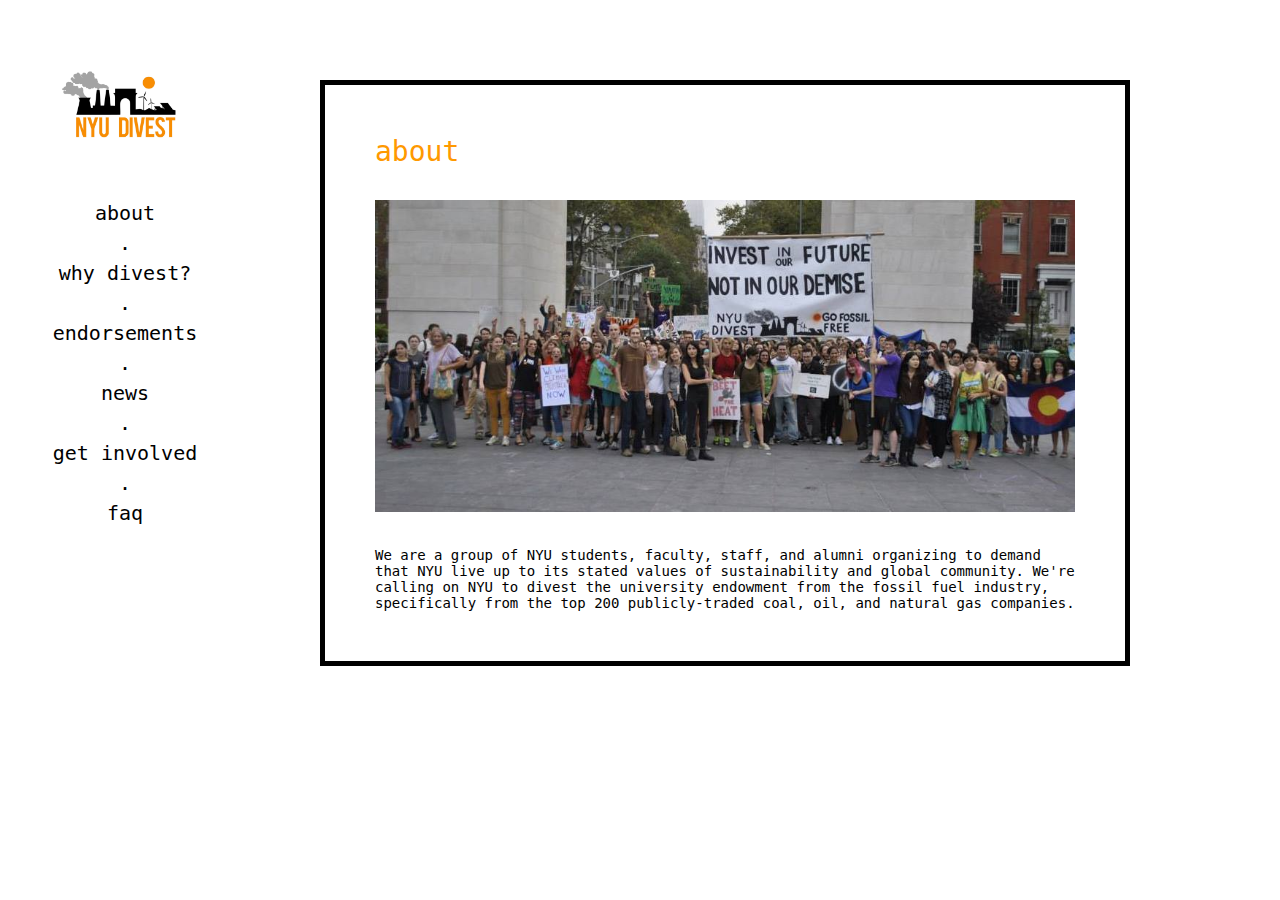
==== menu/about.html @ bba4e568 "first real commit" ====
<!DOCTYPE html>
<html>
	<head>
		<style>
			img { width:100%;}
		</style>
		<link rel="stylesheet" type="text/css" href="style.css"></link>
	</head>


<title>ABOUT</title>
<body>

	<div id="nav">
		<p>
		 <a href="../index.html"><img src="../img/logo.jpg"></a>
		</p>

		<br>
		about<br>.<br>
		<a href="whydivest.html">why divest?<br></a>.<br>
		<a href="endorsements.html">endorsements<br></a>.<br>
		<a href="media.html">news<br></a>.<br>
		<a href="getinvolved.html">get involved<br></a>.<br>
		<a href="faq.html">faq<br></a>

	</div>


	<div id="content">

		<h1>about</h1>

		<br><br>


		<p>
		<img src="../img/pcm.jpg">
		</p>


		<br><br>
		We are a group of NYU students, faculty, staff, and alumni organizing to demand that NYU live up to its stated values of sustainability and global community. We&#39;re calling on NYU to divest the university endowment from the fossil fuel industry, specifically from the top 200 publicly-traded coal, oil, and natural gas companies.

	</div>

</body>
</html>
---- menu/style.css ----
* {
	font-family: "Lucida Console", Monaco, monospace;
	font-weight: 300;
	margin: 0;
	padding: 0;
}

#nav {
	line-height: 30px;
	height: 600px;
	width: 150px;
	float:left;
	padding:50px;
	font-size: 20px;
	text-align:center;
}


#content {
	/*background-color: #eeeeee;*/
	width: 700px;
	float: left;
	padding: 50px;
	font-size: 14px;
	margin-top: 80px;
	margin-left: 70px;
	margin-bottom: 60px;
	border-style: solid;
	/*border-color: #FF9900;*/
	border-width: 5px;
}

h1 {
	color: #FF9900;
}

/* unvisited link */
a:link {
    color: #000000;
	text-decoration: none;
}

/* visited link */
a:visited {
    color: #000000;
	text-decoration: none;
}

/* mouse over link */
a:hover {
    color: #FF9900;
}

/* selected link */
a:active {
    color: #000000;
	text-decoration: none;
}
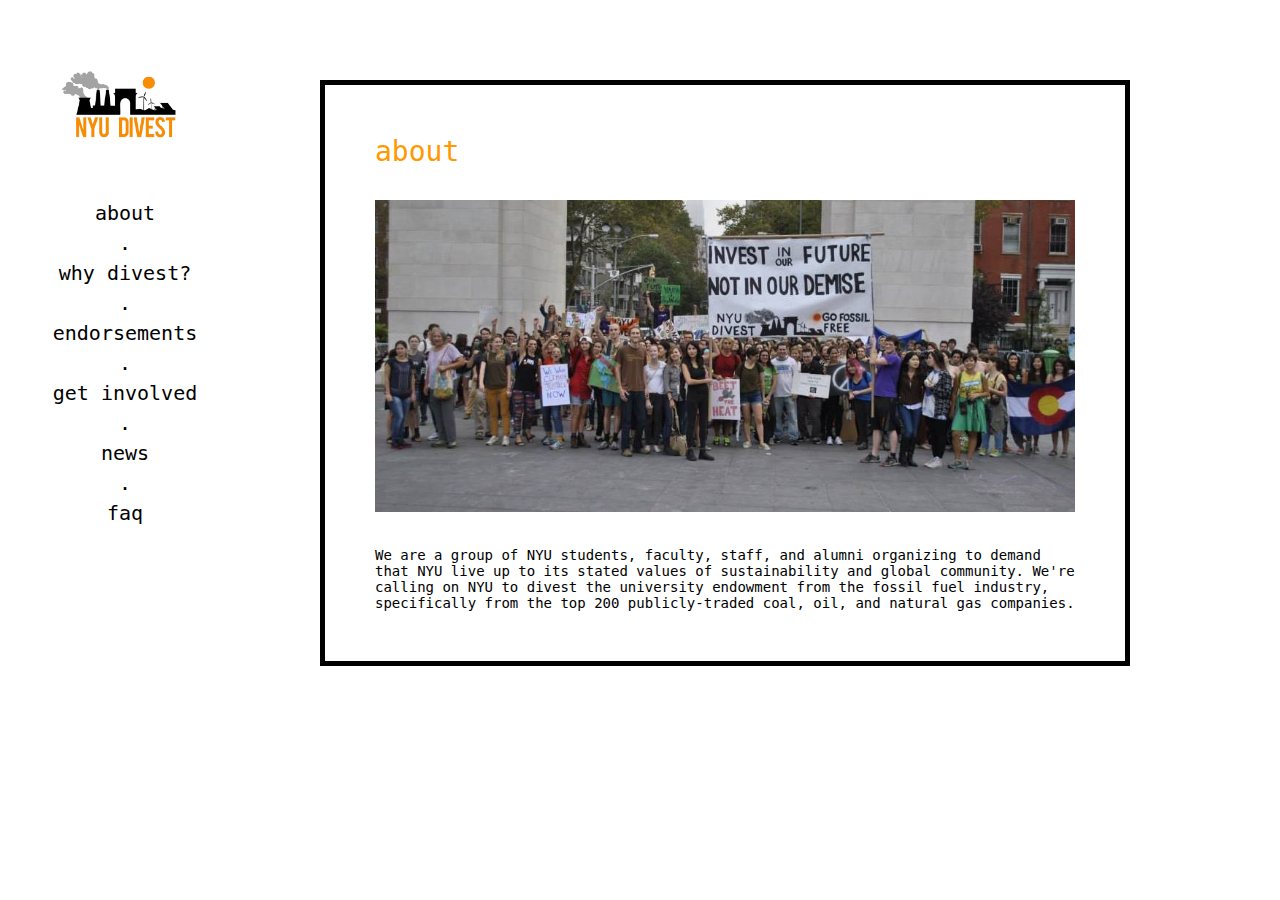
==== commit d90db984: "fixed nav bar" ====
--- a/menu/about.html
+++ b/menu/about.html
@@ -20,8 +20,8 @@
 		about<br>.<br>
 		<a href="whydivest.html">why divest?<br></a>.<br>
 		<a href="endorsements.html">endorsements<br></a>.<br>
+		<a href="getinvolved.html">get involved<br></a>.<br>
 		<a href="media.html">news<br></a>.<br>
-		<a href="getinvolved.html">get involved<br></a>.<br>
 		<a href="faq.html">faq<br></a>
 
 	</div>
